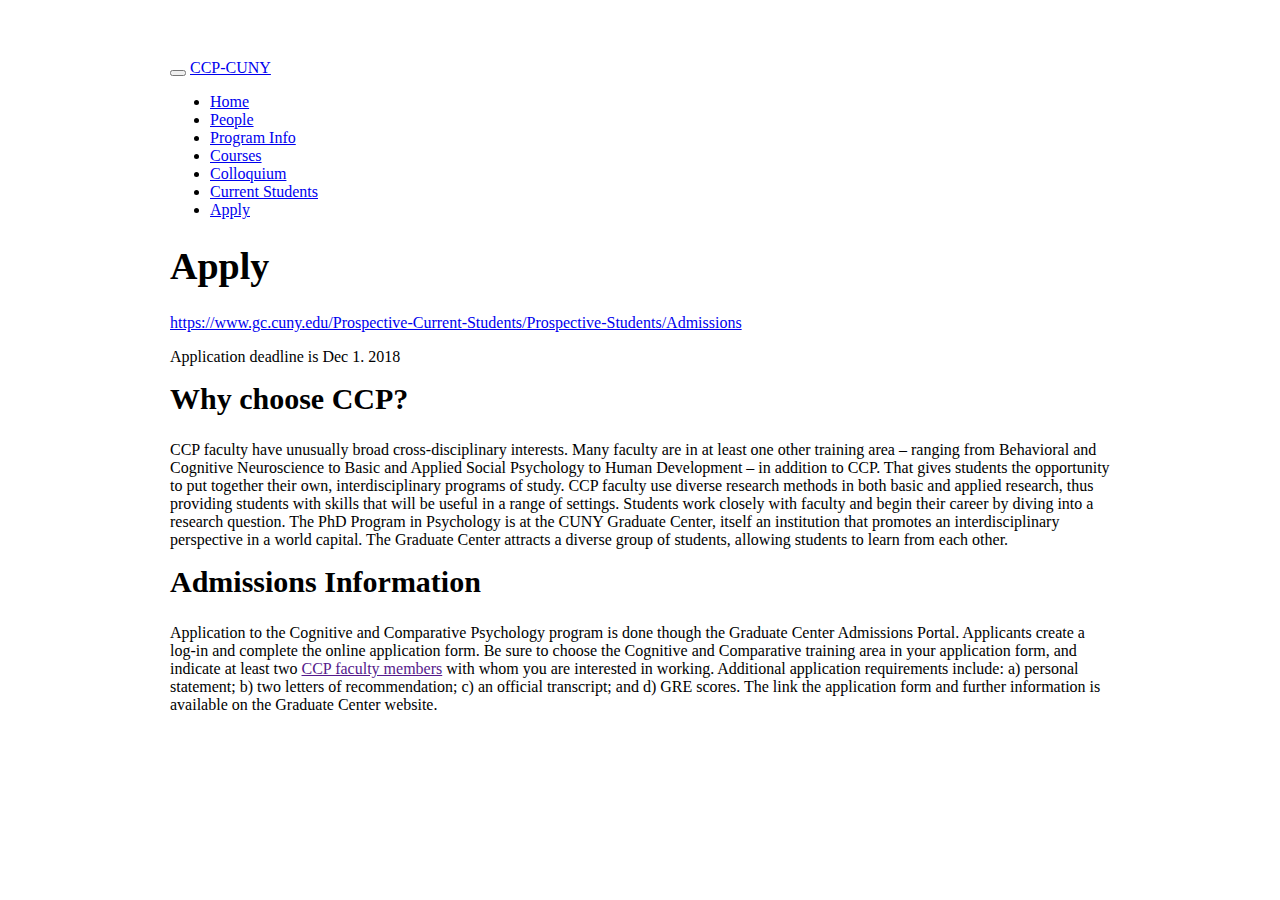
==== Apply.html @ f6d258f3 "add logo to ccp" ====
<!DOCTYPE html>

<html xmlns="http://www.w3.org/1999/xhtml">

<head>

<meta charset="utf-8" />
<meta http-equiv="Content-Type" content="text/html; charset=utf-8" />
<meta name="generator" content="pandoc" />




<title>Apply</title>

<script src="site_libs/jquery-1.11.3/jquery.min.js"></script>
<meta name="viewport" content="width=device-width, initial-scale=1" />
<link href="site_libs/bootstrap-3.3.5/css/bootstrap.min.css" rel="stylesheet" />
<script src="site_libs/bootstrap-3.3.5/js/bootstrap.min.js"></script>
<script src="site_libs/bootstrap-3.3.5/shim/html5shiv.min.js"></script>
<script src="site_libs/bootstrap-3.3.5/shim/respond.min.js"></script>
<script src="site_libs/navigation-1.1/tabsets.js"></script>
<link href="site_libs/highlightjs-9.12.0/default.css" rel="stylesheet" />
<script src="site_libs/highlightjs-9.12.0/highlight.js"></script>

<style type="text/css">code{white-space: pre;}</style>
<style type="text/css">
  pre:not([class]) {
    background-color: white;
  }
</style>
<script type="text/javascript">
if (window.hljs) {
  hljs.configure({languages: []});
  hljs.initHighlightingOnLoad();
  if (document.readyState && document.readyState === "complete") {
    window.setTimeout(function() { hljs.initHighlighting(); }, 0);
  }
}
</script>



<style type="text/css">
h1 {
  font-size: 34px;
}
h1.title {
  font-size: 38px;
}
h2 {
  font-size: 30px;
}
h3 {
  font-size: 24px;
}
h4 {
  font-size: 18px;
}
h5 {
  font-size: 16px;
}
h6 {
  font-size: 12px;
}
.table th:not([align]) {
  text-align: left;
}
</style>


</head>

<body>

<style type = "text/css">
.main-container {
  max-width: 940px;
  margin-left: auto;
  margin-right: auto;
}
code {
  color: inherit;
  background-color: rgba(0, 0, 0, 0.04);
}
img {
  max-width:100%;
  height: auto;
}
.tabbed-pane {
  padding-top: 12px;
}
.html-widget {
  margin-bottom: 20px;
}
button.code-folding-btn:focus {
  outline: none;
}
</style>


<style type="text/css">
/* padding for bootstrap navbar */
body {
  padding-top: 51px;
  padding-bottom: 40px;
}
/* offset scroll position for anchor links (for fixed navbar)  */
.section h1 {
  padding-top: 56px;
  margin-top: -56px;
}

.section h2 {
  padding-top: 56px;
  margin-top: -56px;
}
.section h3 {
  padding-top: 56px;
  margin-top: -56px;
}
.section h4 {
  padding-top: 56px;
  margin-top: -56px;
}
.section h5 {
  padding-top: 56px;
  margin-top: -56px;
}
.section h6 {
  padding-top: 56px;
  margin-top: -56px;
}
</style>

<script>
// manage active state of menu based on current page
$(document).ready(function () {
  // active menu anchor
  href = window.location.pathname
  href = href.substr(href.lastIndexOf('/') + 1)
  if (href === "")
    href = "index.html";
  var menuAnchor = $('a[href="' + href + '"]');

  // mark it active
  menuAnchor.parent().addClass('active');

  // if it's got a parent navbar menu mark it active as well
  menuAnchor.closest('li.dropdown').addClass('active');
});
</script>


<div class="container-fluid main-container">

<!-- tabsets -->
<script>
$(document).ready(function () {
  window.buildTabsets("TOC");
});
</script>

<!-- code folding -->






<div class="navbar navbar-default  navbar-fixed-top" role="navigation">
  <div class="container">
    <div class="navbar-header">
      <button type="button" class="navbar-toggle collapsed" data-toggle="collapse" data-target="#navbar">
        <span class="icon-bar"></span>
        <span class="icon-bar"></span>
        <span class="icon-bar"></span>
      </button>
      <a class="navbar-brand" href="index.html">CCP-CUNY</a>
    </div>
    <div id="navbar" class="navbar-collapse collapse">
      <ul class="nav navbar-nav">
        <li>
  <a href="index.html">Home</a>
</li>
<li>
  <a href="People.html">People</a>
</li>
<li>
  <a href="ProgramInfo.html">Program Info</a>
</li>
<li>
  <a href="Courses.html">Courses</a>
</li>
<li>
  <a href="Colloquium.html">Colloquium</a>
</li>
<li>
  <a href="CurrentStudents.html">Current Students</a>
</li>
<li>
  <a href="Apply.html">Apply</a>
</li>
      </ul>
      <ul class="nav navbar-nav navbar-right">
        
      </ul>
    </div><!--/.nav-collapse -->
  </div><!--/.container -->
</div><!--/.navbar -->

<div class="fluid-row" id="header">



<h1 class="title toc-ignore">Apply</h1>

</div>


<p><a href="https://www.gc.cuny.edu/Prospective-Current-Students/Prospective-Students/Admissions" class="uri">https://www.gc.cuny.edu/Prospective-Current-Students/Prospective-Students/Admissions</a></p>
<p>Application deadline is Dec 1. 2018</p>
<div id="why-choose-ccp" class="section level2">
<h2>Why choose CCP?</h2>
<p>CCP faculty have unusually broad cross-disciplinary interests. Many faculty are in at least one other training area – ranging from Behavioral and Cognitive Neuroscience to Basic and Applied Social Psychology to Human Development – in addition to CCP. That gives students the opportunity to put together their own, interdisciplinary programs of study. CCP faculty use diverse research methods in both basic and applied research, thus providing students with skills that will be useful in a range of settings. Students work closely with faculty and begin their career by diving into a research question. The PhD Program in Psychology is at the CUNY Graduate Center, itself an institution that promotes an interdisciplinary perspective in a world capital. The Graduate Center attracts a diverse group of students, allowing students to learn from each other.</p>
</div>
<div id="admissions-information" class="section level2">
<h2>Admissions Information</h2>
<p>Application to the Cognitive and Comparative Psychology program is done though the Graduate Center Admissions Portal. Applicants create a log-in and complete the online application form. Be sure to choose the Cognitive and Comparative training area in your application form, and indicate at least two <a href="">CCP faculty members</a> with whom you are interested in working. Additional application requirements include: a) personal statement; b) two letters of recommendation; c) an official transcript; and d) GRE scores. The link the application form and further information is available on the Graduate Center website.</p>
</div>




</div>

<script>

// add bootstrap table styles to pandoc tables
function bootstrapStylePandocTables() {
  $('tr.header').parent('thead').parent('table').addClass('table table-condensed');
}
$(document).ready(function () {
  bootstrapStylePandocTables();
});


</script>

<!-- dynamically load mathjax for compatibility with self-contained -->
<script>
  (function () {
    var script = document.createElement("script");
    script.type = "text/javascript";
    script.src  = "https://mathjax.rstudio.com/latest/MathJax.js?config=TeX-AMS-MML_HTMLorMML";
    document.getElementsByTagName("head")[0].appendChild(script);
  })();
</script>

</body>
</html>
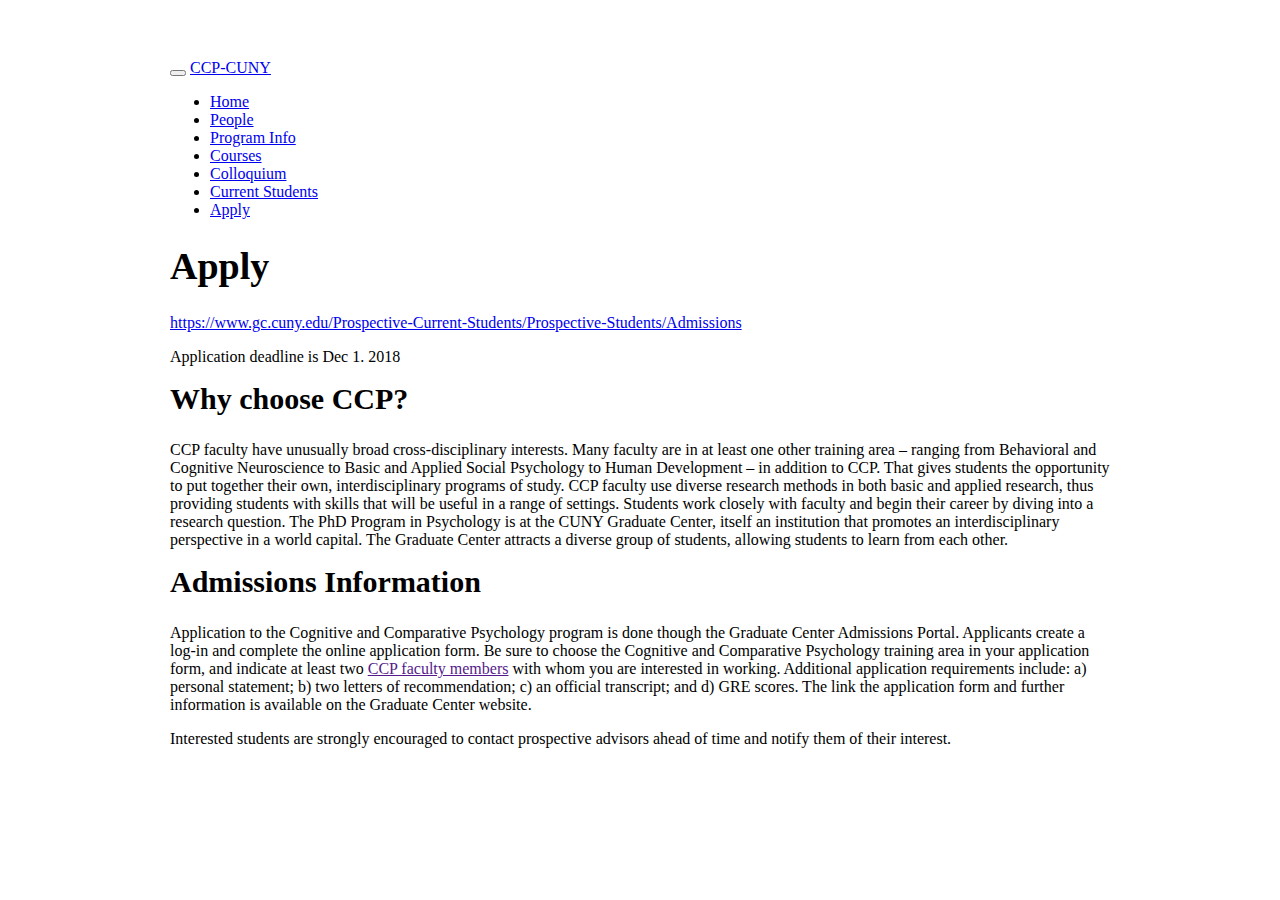
==== commit 4d9861ef: "update with photos" ====
--- a/Apply.html
+++ b/Apply.html
@@ -226,7 +226,8 @@
 </div>
 <div id="admissions-information" class="section level2">
 <h2>Admissions Information</h2>
-<p>Application to the Cognitive and Comparative Psychology program is done though the Graduate Center Admissions Portal. Applicants create a log-in and complete the online application form. Be sure to choose the Cognitive and Comparative training area in your application form, and indicate at least two <a href="">CCP faculty members</a> with whom you are interested in working. Additional application requirements include: a) personal statement; b) two letters of recommendation; c) an official transcript; and d) GRE scores. The link the application form and further information is available on the Graduate Center website.</p>
+<p>Application to the Cognitive and Comparative Psychology program is done though the Graduate Center Admissions Portal. Applicants create a log-in and complete the online application form. Be sure to choose the Cognitive and Comparative Psychology training area in your application form, and indicate at least two <a href="">CCP faculty members</a> with whom you are interested in working. Additional application requirements include: a) personal statement; b) two letters of recommendation; c) an official transcript; and d) GRE scores. The link the application form and further information is available on the Graduate Center website.</p>
+<p>Interested students are strongly encouraged to contact prospective advisors ahead of time and notify them of their interest.</p>
 </div>
 
 
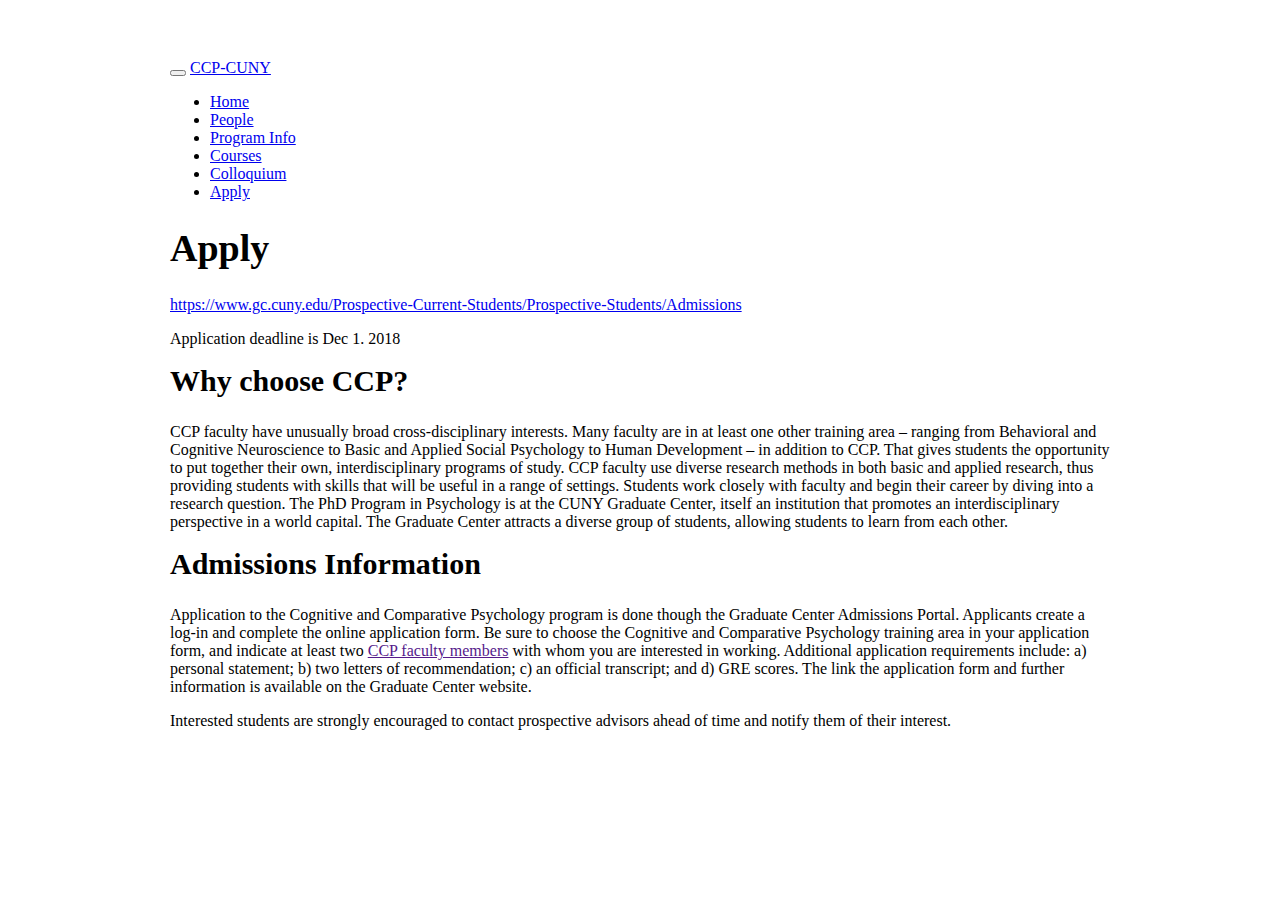
==== commit 615a25e3: "update faculty list" ====
--- a/Apply.html
+++ b/Apply.html
@@ -69,9 +69,7 @@
 </style>
 
 
-</head>
-
-<body>
+
 
 <style type = "text/css">
 .main-container {
@@ -96,6 +94,9 @@
 button.code-folding-btn:focus {
   outline: none;
 }
+summary {
+  display: list-item;
+}
 </style>
 
 
@@ -110,7 +111,6 @@
   padding-top: 56px;
   margin-top: -56px;
 }
-
 .section h2 {
   padding-top: 56px;
   margin-top: -56px;
@@ -130,6 +130,43 @@
 .section h6 {
   padding-top: 56px;
   margin-top: -56px;
+}
+.dropdown-submenu {
+  position: relative;
+}
+.dropdown-submenu>.dropdown-menu {
+  top: 0;
+  left: 100%;
+  margin-top: -6px;
+  margin-left: -1px;
+  border-radius: 0 6px 6px 6px;
+}
+.dropdown-submenu:hover>.dropdown-menu {
+  display: block;
+}
+.dropdown-submenu>a:after {
+  display: block;
+  content: " ";
+  float: right;
+  width: 0;
+  height: 0;
+  border-color: transparent;
+  border-style: solid;
+  border-width: 5px 0 5px 5px;
+  border-left-color: #cccccc;
+  margin-top: 5px;
+  margin-right: -10px;
+}
+.dropdown-submenu:hover>a:after {
+  border-left-color: #ffffff;
+}
+.dropdown-submenu.pull-left {
+  float: none;
+}
+.dropdown-submenu.pull-left>.dropdown-menu {
+  left: -100%;
+  margin-left: 10px;
+  border-radius: 6px 0 6px 6px;
 }
 </style>
 
@@ -151,19 +188,85 @@
 });
 </script>
 
-
-<div class="container-fluid main-container">
-
 <!-- tabsets -->
+
+<style type="text/css">
+.tabset-dropdown > .nav-tabs {
+  display: inline-table;
+  max-height: 500px;
+  min-height: 44px;
+  overflow-y: auto;
+  background: white;
+  border: 1px solid #ddd;
+  border-radius: 4px;
+}
+
+.tabset-dropdown > .nav-tabs > li.active:before {
+  content: "";
+  font-family: 'Glyphicons Halflings';
+  display: inline-block;
+  padding: 10px;
+  border-right: 1px solid #ddd;
+}
+
+.tabset-dropdown > .nav-tabs.nav-tabs-open > li.active:before {
+  content: "&#xe258;";
+  border: none;
+}
+
+.tabset-dropdown > .nav-tabs.nav-tabs-open:before {
+  content: "";
+  font-family: 'Glyphicons Halflings';
+  display: inline-block;
+  padding: 10px;
+  border-right: 1px solid #ddd;
+}
+
+.tabset-dropdown > .nav-tabs > li.active {
+  display: block;
+}
+
+.tabset-dropdown > .nav-tabs > li > a,
+.tabset-dropdown > .nav-tabs > li > a:focus,
+.tabset-dropdown > .nav-tabs > li > a:hover {
+  border: none;
+  display: inline-block;
+  border-radius: 4px;
+}
+
+.tabset-dropdown > .nav-tabs.nav-tabs-open > li {
+  display: block;
+  float: none;
+}
+
+.tabset-dropdown > .nav-tabs > li {
+  display: none;
+}
+</style>
+
 <script>
 $(document).ready(function () {
   window.buildTabsets("TOC");
 });
+
+$(document).ready(function () {
+  $('.tabset-dropdown > .nav-tabs > li').click(function () {
+    $(this).parent().toggleClass('nav-tabs-open')
+  });
+});
 </script>
 
 <!-- code folding -->
 
 
+
+
+</head>
+
+<body>
+
+
+<div class="container-fluid main-container">
 
 
 
@@ -196,9 +299,6 @@
   <a href="Colloquium.html">Colloquium</a>
 </li>
 <li>
-  <a href="CurrentStudents.html">Current Students</a>
-</li>
-<li>
   <a href="Apply.html">Apply</a>
 </li>
       </ul>
@@ -218,7 +318,7 @@
 </div>
 
 
-<p><a href="https://www.gc.cuny.edu/Prospective-Current-Students/Prospective-Students/Admissions" class="uri">https://www.gc.cuny.edu/Prospective-Current-Students/Prospective-Students/Admissions</a></p>
+<p><a href="https://www.gc.cuny.edu/Prospective-Current-Students/Prospective-Students/Admissions">https://www.gc.cuny.edu/Prospective-Current-Students/Prospective-Students/Admissions</a></p>
 <p>Application deadline is Dec 1. 2018</p>
 <div id="why-choose-ccp" class="section level2">
 <h2>Why choose CCP?</h2>
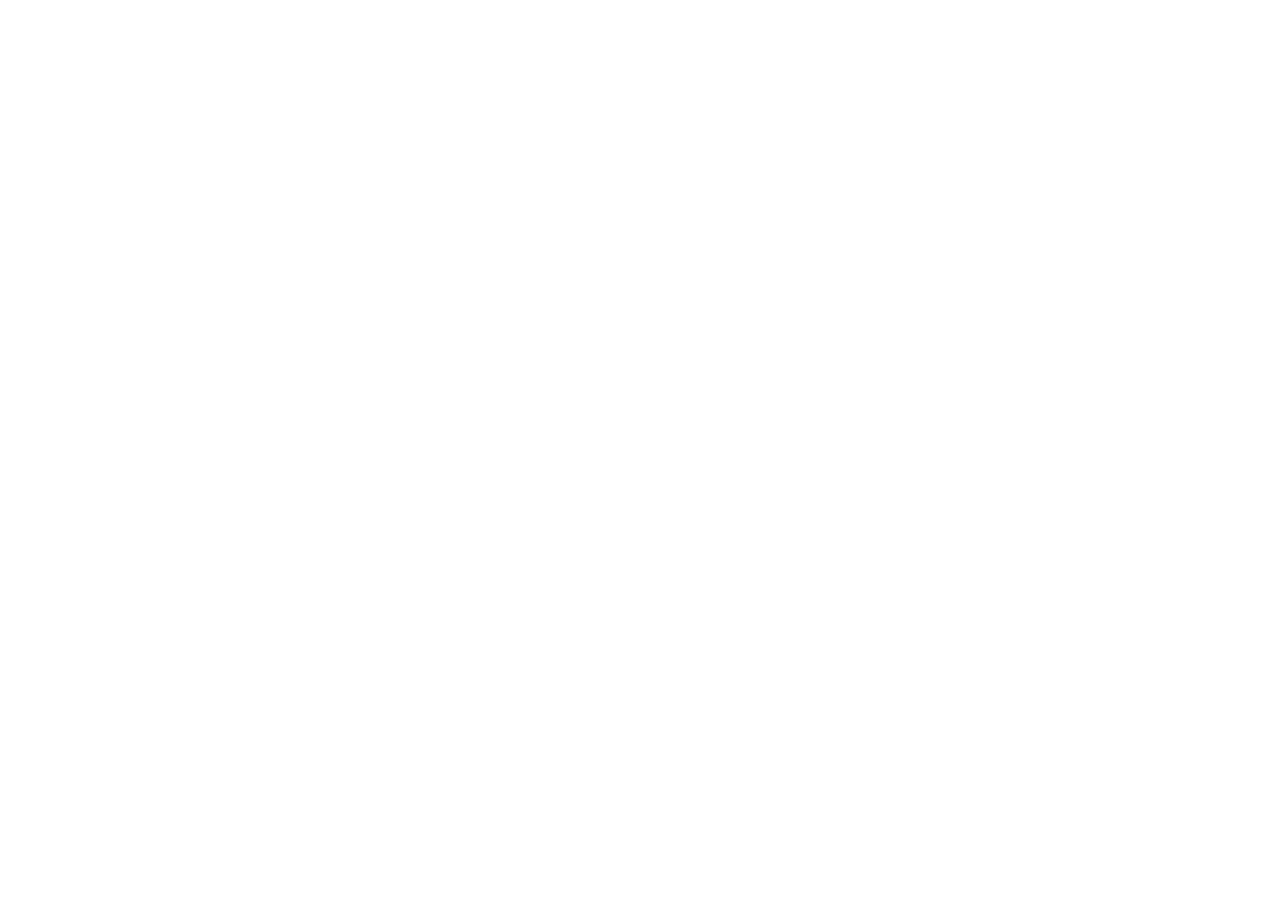
==== commit 896834f1: "redirects" ====
--- a/Apply.html
+++ b/Apply.html
@@ -1,362 +1,7 @@
 <!DOCTYPE html>
 
-<html xmlns="http://www.w3.org/1999/xhtml">
+<meta charset="utf-8">
+<title>Redirecting to https://www.gc.cuny.edu/psychology/training-areas/cognitive-and-comparative-psychology</title>
+<meta http-equiv="refresh" content="0; URL=https://www.gc.cuny.edu/psychology/training-areas/cognitive-and-comparative-psychology">
+<link rel="canonical" href="https://www.gc.cuny.edu/psychology/training-areas/cognitive-and-comparative-psychology">
 
-<head>
-
-<meta charset="utf-8" />
-<meta http-equiv="Content-Type" content="text/html; charset=utf-8" />
-<meta name="generator" content="pandoc" />
-
-
-
-
-<title>Apply</title>
-
-<script src="site_libs/jquery-1.11.3/jquery.min.js"></script>
-<meta name="viewport" content="width=device-width, initial-scale=1" />
-<link href="site_libs/bootstrap-3.3.5/css/bootstrap.min.css" rel="stylesheet" />
-<script src="site_libs/bootstrap-3.3.5/js/bootstrap.min.js"></script>
-<script src="site_libs/bootstrap-3.3.5/shim/html5shiv.min.js"></script>
-<script src="site_libs/bootstrap-3.3.5/shim/respond.min.js"></script>
-<script src="site_libs/navigation-1.1/tabsets.js"></script>
-<link href="site_libs/highlightjs-9.12.0/default.css" rel="stylesheet" />
-<script src="site_libs/highlightjs-9.12.0/highlight.js"></script>
-
-<style type="text/css">code{white-space: pre;}</style>
-<style type="text/css">
-  pre:not([class]) {
-    background-color: white;
-  }
-</style>
-<script type="text/javascript">
-if (window.hljs) {
-  hljs.configure({languages: []});
-  hljs.initHighlightingOnLoad();
-  if (document.readyState && document.readyState === "complete") {
-    window.setTimeout(function() { hljs.initHighlighting(); }, 0);
-  }
-}
-</script>
-
-
-
-<style type="text/css">
-h1 {
-  font-size: 34px;
-}
-h1.title {
-  font-size: 38px;
-}
-h2 {
-  font-size: 30px;
-}
-h3 {
-  font-size: 24px;
-}
-h4 {
-  font-size: 18px;
-}
-h5 {
-  font-size: 16px;
-}
-h6 {
-  font-size: 12px;
-}
-.table th:not([align]) {
-  text-align: left;
-}
-</style>
-
-
-
-
-<style type = "text/css">
-.main-container {
-  max-width: 940px;
-  margin-left: auto;
-  margin-right: auto;
-}
-code {
-  color: inherit;
-  background-color: rgba(0, 0, 0, 0.04);
-}
-img {
-  max-width:100%;
-  height: auto;
-}
-.tabbed-pane {
-  padding-top: 12px;
-}
-.html-widget {
-  margin-bottom: 20px;
-}
-button.code-folding-btn:focus {
-  outline: none;
-}
-summary {
-  display: list-item;
-}
-</style>
-
-
-<style type="text/css">
-/* padding for bootstrap navbar */
-body {
-  padding-top: 51px;
-  padding-bottom: 40px;
-}
-/* offset scroll position for anchor links (for fixed navbar)  */
-.section h1 {
-  padding-top: 56px;
-  margin-top: -56px;
-}
-.section h2 {
-  padding-top: 56px;
-  margin-top: -56px;
-}
-.section h3 {
-  padding-top: 56px;
-  margin-top: -56px;
-}
-.section h4 {
-  padding-top: 56px;
-  margin-top: -56px;
-}
-.section h5 {
-  padding-top: 56px;
-  margin-top: -56px;
-}
-.section h6 {
-  padding-top: 56px;
-  margin-top: -56px;
-}
-.dropdown-submenu {
-  position: relative;
-}
-.dropdown-submenu>.dropdown-menu {
-  top: 0;
-  left: 100%;
-  margin-top: -6px;
-  margin-left: -1px;
-  border-radius: 0 6px 6px 6px;
-}
-.dropdown-submenu:hover>.dropdown-menu {
-  display: block;
-}
-.dropdown-submenu>a:after {
-  display: block;
-  content: " ";
-  float: right;
-  width: 0;
-  height: 0;
-  border-color: transparent;
-  border-style: solid;
-  border-width: 5px 0 5px 5px;
-  border-left-color: #cccccc;
-  margin-top: 5px;
-  margin-right: -10px;
-}
-.dropdown-submenu:hover>a:after {
-  border-left-color: #ffffff;
-}
-.dropdown-submenu.pull-left {
-  float: none;
-}
-.dropdown-submenu.pull-left>.dropdown-menu {
-  left: -100%;
-  margin-left: 10px;
-  border-radius: 6px 0 6px 6px;
-}
-</style>
-
-<script>
-// manage active state of menu based on current page
-$(document).ready(function () {
-  // active menu anchor
-  href = window.location.pathname
-  href = href.substr(href.lastIndexOf('/') + 1)
-  if (href === "")
-    href = "index.html";
-  var menuAnchor = $('a[href="' + href + '"]');
-
-  // mark it active
-  menuAnchor.parent().addClass('active');
-
-  // if it's got a parent navbar menu mark it active as well
-  menuAnchor.closest('li.dropdown').addClass('active');
-});
-</script>
-
-<!-- tabsets -->
-
-<style type="text/css">
-.tabset-dropdown > .nav-tabs {
-  display: inline-table;
-  max-height: 500px;
-  min-height: 44px;
-  overflow-y: auto;
-  background: white;
-  border: 1px solid #ddd;
-  border-radius: 4px;
-}
-
-.tabset-dropdown > .nav-tabs > li.active:before {
-  content: "";
-  font-family: 'Glyphicons Halflings';
-  display: inline-block;
-  padding: 10px;
-  border-right: 1px solid #ddd;
-}
-
-.tabset-dropdown > .nav-tabs.nav-tabs-open > li.active:before {
-  content: "&#xe258;";
-  border: none;
-}
-
-.tabset-dropdown > .nav-tabs.nav-tabs-open:before {
-  content: "";
-  font-family: 'Glyphicons Halflings';
-  display: inline-block;
-  padding: 10px;
-  border-right: 1px solid #ddd;
-}
-
-.tabset-dropdown > .nav-tabs > li.active {
-  display: block;
-}
-
-.tabset-dropdown > .nav-tabs > li > a,
-.tabset-dropdown > .nav-tabs > li > a:focus,
-.tabset-dropdown > .nav-tabs > li > a:hover {
-  border: none;
-  display: inline-block;
-  border-radius: 4px;
-}
-
-.tabset-dropdown > .nav-tabs.nav-tabs-open > li {
-  display: block;
-  float: none;
-}
-
-.tabset-dropdown > .nav-tabs > li {
-  display: none;
-}
-</style>
-
-<script>
-$(document).ready(function () {
-  window.buildTabsets("TOC");
-});
-
-$(document).ready(function () {
-  $('.tabset-dropdown > .nav-tabs > li').click(function () {
-    $(this).parent().toggleClass('nav-tabs-open')
-  });
-});
-</script>
-
-<!-- code folding -->
-
-
-
-
-</head>
-
-<body>
-
-
-<div class="container-fluid main-container">
-
-
-
-
-<div class="navbar navbar-default  navbar-fixed-top" role="navigation">
-  <div class="container">
-    <div class="navbar-header">
-      <button type="button" class="navbar-toggle collapsed" data-toggle="collapse" data-target="#navbar">
-        <span class="icon-bar"></span>
-        <span class="icon-bar"></span>
-        <span class="icon-bar"></span>
-      </button>
-      <a class="navbar-brand" href="index.html">CCP-CUNY</a>
-    </div>
-    <div id="navbar" class="navbar-collapse collapse">
-      <ul class="nav navbar-nav">
-        <li>
-  <a href="index.html">Home</a>
-</li>
-<li>
-  <a href="People.html">People</a>
-</li>
-<li>
-  <a href="ProgramInfo.html">Program Info</a>
-</li>
-<li>
-  <a href="Courses.html">Courses</a>
-</li>
-<li>
-  <a href="Colloquium.html">Colloquium</a>
-</li>
-<li>
-  <a href="Apply.html">Apply</a>
-</li>
-      </ul>
-      <ul class="nav navbar-nav navbar-right">
-        
-      </ul>
-    </div><!--/.nav-collapse -->
-  </div><!--/.container -->
-</div><!--/.navbar -->
-
-<div class="fluid-row" id="header">
-
-
-
-<h1 class="title toc-ignore">Apply</h1>
-
-</div>
-
-
-<p><a href="https://www.gc.cuny.edu/Prospective-Current-Students/Prospective-Students/Admissions">https://www.gc.cuny.edu/Prospective-Current-Students/Prospective-Students/Admissions</a></p>
-<p>Application deadline is Dec 1. 2018</p>
-<div id="why-choose-ccp" class="section level2">
-<h2>Why choose CCP?</h2>
-<p>CCP faculty have unusually broad cross-disciplinary interests. Many faculty are in at least one other training area – ranging from Behavioral and Cognitive Neuroscience to Basic and Applied Social Psychology to Human Development – in addition to CCP. That gives students the opportunity to put together their own, interdisciplinary programs of study. CCP faculty use diverse research methods in both basic and applied research, thus providing students with skills that will be useful in a range of settings. Students work closely with faculty and begin their career by diving into a research question. The PhD Program in Psychology is at the CUNY Graduate Center, itself an institution that promotes an interdisciplinary perspective in a world capital. The Graduate Center attracts a diverse group of students, allowing students to learn from each other.</p>
-</div>
-<div id="admissions-information" class="section level2">
-<h2>Admissions Information</h2>
-<p>Application to the Cognitive and Comparative Psychology program is done though the Graduate Center Admissions Portal. Applicants create a log-in and complete the online application form. Be sure to choose the Cognitive and Comparative Psychology training area in your application form, and indicate at least two <a href="">CCP faculty members</a> with whom you are interested in working. Additional application requirements include: a) personal statement; b) two letters of recommendation; c) an official transcript; and d) GRE scores. The link the application form and further information is available on the Graduate Center website.</p>
-<p>Interested students are strongly encouraged to contact prospective advisors ahead of time and notify them of their interest.</p>
-</div>
-
-
-
-
-</div>
-
-<script>
-
-// add bootstrap table styles to pandoc tables
-function bootstrapStylePandocTables() {
-  $('tr.header').parent('thead').parent('table').addClass('table table-condensed');
-}
-$(document).ready(function () {
-  bootstrapStylePandocTables();
-});
-
-
-</script>
-
-<!-- dynamically load mathjax for compatibility with self-contained -->
-<script>
-  (function () {
-    var script = document.createElement("script");
-    script.type = "text/javascript";
-    script.src  = "https://mathjax.rstudio.com/latest/MathJax.js?config=TeX-AMS-MML_HTMLorMML";
-    document.getElementsByTagName("head")[0].appendChild(script);
-  })();
-</script>
-
-</body>
-</html>
